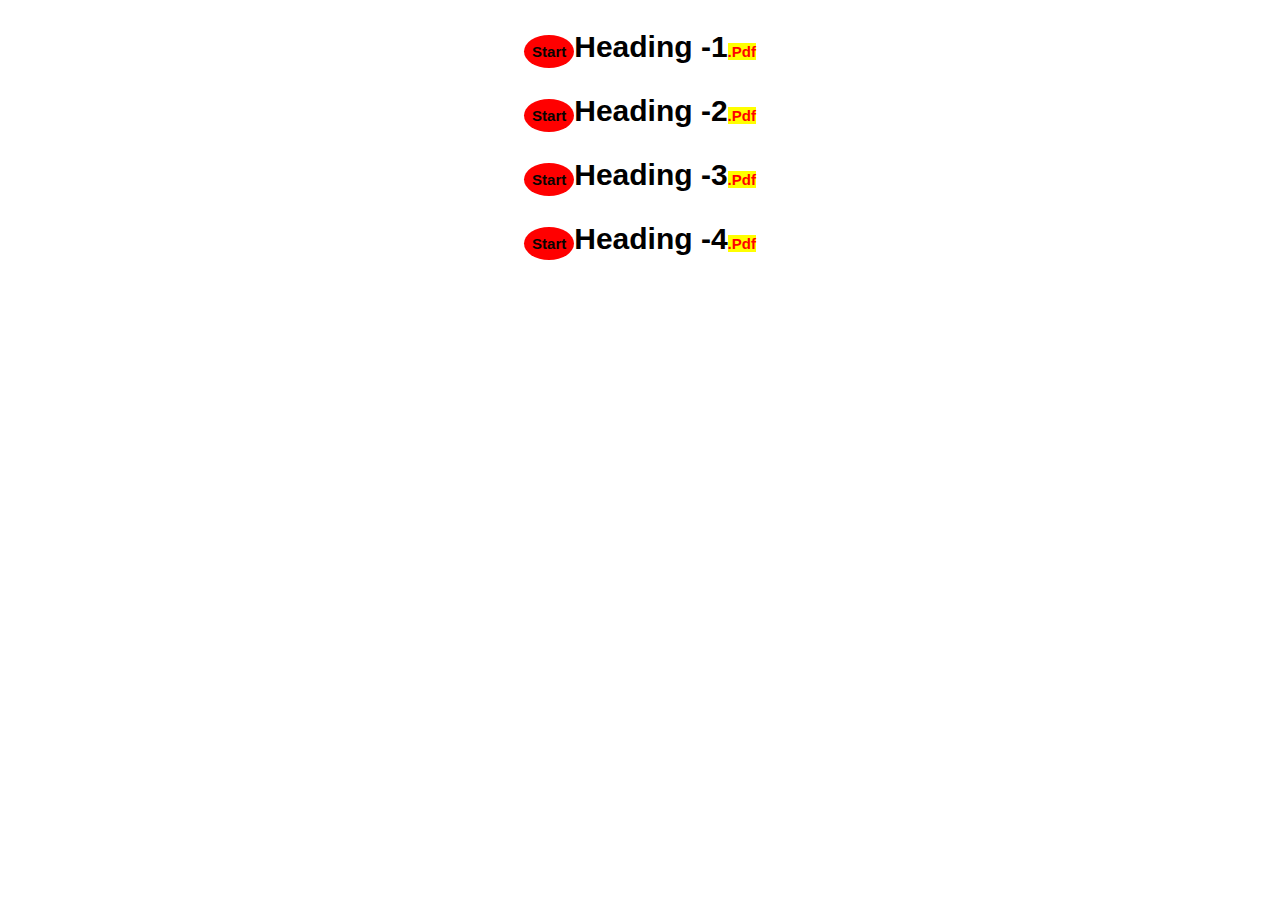
==== pseudo/pseudo.html @ 081cb660 "hover after and before content sikhlam" ====
<!DOCTYPE html>
<html lang="en">
<head>
    <meta charset="UTF-8">
    <meta name="viewport" content="width=device-width, initial-scale=1.0">
    <title>Pseudo Elements</title>
    <link rel="stylesheet" href="../styles/styles.css">
</head>
<body>
    <h3>Heading -1</h3>
    <h3>Heading -2</h3>
    <h3>Heading -3</h3>
    <h3>Heading -4</h3>
</body>
</html>
---- styles/styles.css ----
.title{
    text-align: center;
}

.box{
    width: 200px;
    margin: 0 auto;
    position: relative;
}
.boy{
 bottom: -80px;
 z-index: 3;
}

.ring{
 z-index: 2;
}

.water{
top: -90px;
z-index: 1;
}

/* pseudo elements */
h3{
    text-align: center;
    font-size: 30px;
    font-family: 'Segoe UI', Tahoma, Geneva, Verdana, sans-serif;
}

h3::after{
    content: ".Pdf";
    color: red;
    background-color: yellow;
    font-size: 15px;
}

h3::before{
    content: "Start";
    color: rgb(6, 4, 0);
    background-color: rgb(255, 0, 0);
    font-size: 15px;
    padding: 8px;
    border-radius: 100%;
}
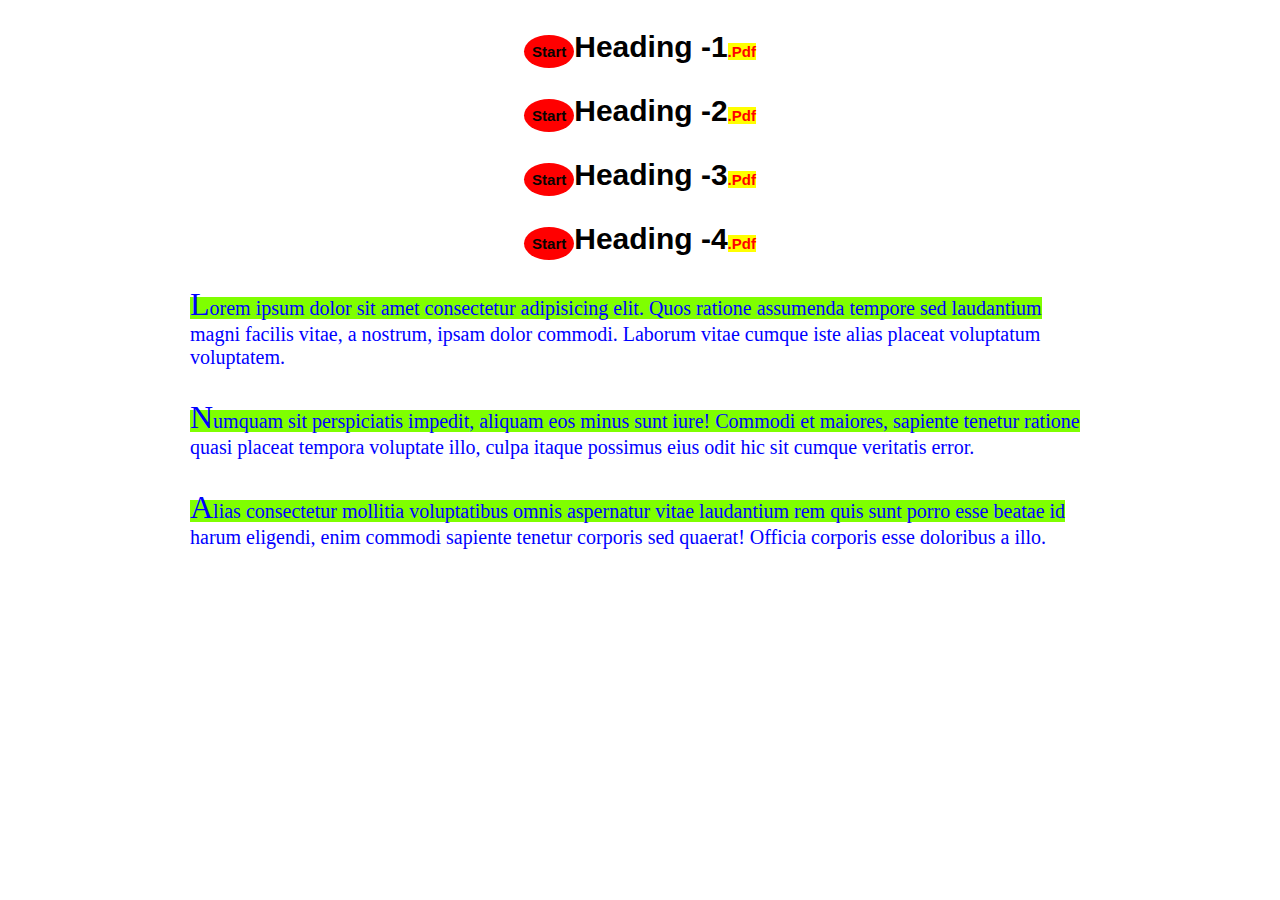
==== commit 42a061f4: "pseudo element siklam" ====
--- a/pseudo/pseudo.html
+++ b/pseudo/pseudo.html
@@ -11,5 +11,9 @@
     <h3>Heading -2</h3>
     <h3>Heading -3</h3>
     <h3>Heading -4</h3>
+
+    <p>Lorem ipsum dolor sit amet consectetur adipisicing elit. Quos ratione assumenda tempore sed laudantium magni facilis vitae, a nostrum, ipsam dolor commodi. Laborum vitae cumque iste alias placeat voluptatum voluptatem.</p>
+    <p>Numquam sit perspiciatis impedit, aliquam eos minus sunt iure! Commodi et maiores, sapiente tenetur ratione quasi placeat tempora voluptate illo, culpa itaque possimus eius odit hic sit cumque veritatis error.</p>
+    <p>Alias consectetur mollitia voluptatibus omnis aspernatur vitae laudantium rem quis sunt porro esse beatae id harum eligendi, enim commodi sapiente tenetur corporis sed quaerat! Officia corporis esse doloribus a illo.</p>
 </body>
 </html>--- a/styles/styles.css
+++ b/styles/styles.css
@@ -43,3 +43,22 @@
     padding: 8px;
     border-radius: 100%;
 }
+
+p{
+    font-size: 20px;
+    width: 900px;
+    margin: 30px auto 0;
+    color: blue;
+}
+
+p::first-letter{
+    font-size: 2rem;
+}
+
+p::first-line{
+    background-color: chartreuse;
+}
+
+::selection{
+    color: darkmagenta;
+}